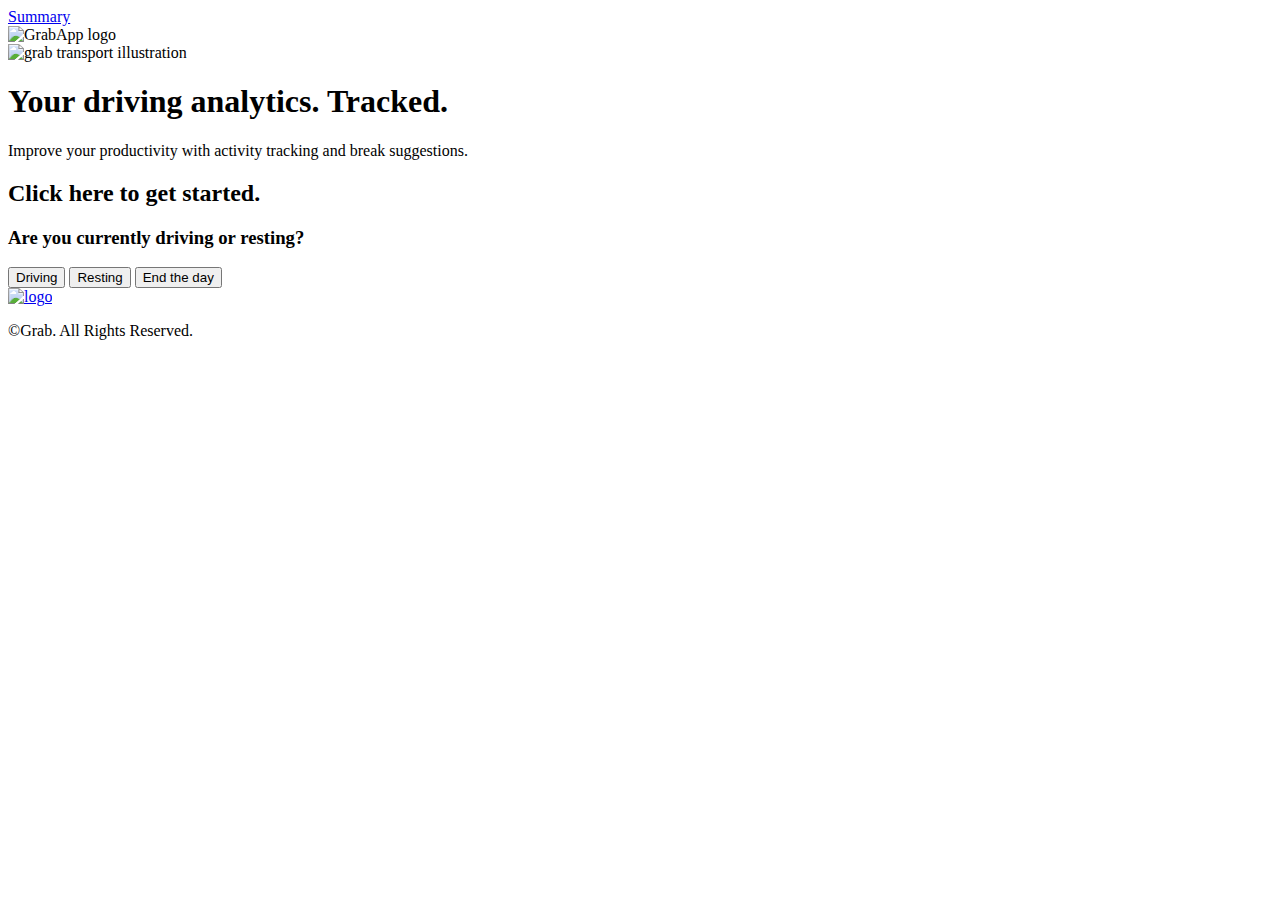
==== index.html @ 29548528 "Add files via upload" ====
<!DOCTYPE html>
<html lang="en">
<head>
    <meta charset="UTF-8">
    <meta name="viewport" content="width=device-width, initial-scale=1.0">
    <meta http-equiv="X-UA-Compatible" content="ie=edge">
    <title>Document</title>
    <link rel="stylesheet" href="css/main.css">
    <link href="https://fonts.googleapis.com/css?family=Poppins&display=swap" rel="stylesheet"> 
</head>
<body>
       <div class="weworshipsoham"></div> <a href="madebysoham.html">Summary</a>
</div>
<div class="container">
        <img src="images/GrabBreaksLogo.svg" alt="GrabApp logo" class="logo" />

        <section>
        <img src="images/car.svg" alt="grab transport illustration" class="car"/>
        <h1>Your driving analytics. Tracked.</h1>
        <p class="subheading">Improve your productivity with activity tracking and break suggestions.</p>
        </section>

</div>


<div class="green-container">
<div class="container">
   
    <div class="container">
        <h2>Click here to get started.</h2>
        <h3>Are you currently driving or resting?</h3>
        <div class="buttons">
        <input type="button" class="cta" value="Driving" id="DriveButton" onclick="GetTimeDrive()" onclick="DriveCounter++">
        <input type="button" class="cta" value="Resting" id="RestButton" onclick="GetTimeRest()" onclick="RestCounter++">
        <input type="button" class="end" value="End the day" id="EndDayButton">
    </div>
    </div>

</div>
</div>

<footer>
<div class="footer-container">
    <div class="container">
        <a href="#">
           <img src="images/grab-logo-black-and-white.png" alt="logo" class="logo" width="70%" height="70%">
        </a>
        <p class="copyright">©Grab. All Rights Reserved.</p>
    </div>
</div>
</footer>

<script>

var DriveCounter = 0;
var RestCounter = 0;
var endHour = [22, 23, 22, 22, 24]

var average = (endHour[DriveCounter] + endHour[DriveCounter + 1] + endHour[DriveCounter + 2] + endHour[DriveCounter + 3]) / 4;


var DriveCounter = 4;

    var sessionIDDrive = new Array(1000);
            for (x = 1; x < 1000; x++)
                {
                    sessionIDDrive[x] = x;
                }

var sessionIDRest = new Array(1000);
            for (x = 1; x < 1000; x++)
                {
                    sessionIDRest[x] = x;
                }

var timeDiffDrive = new Array(1000)
            for (x = 1; x < 1000; x++)
                {
                    timeDiffDrive[x] = x;
                }

var timeDiffRest = new Array(1000)
            for (x = 1; x < 1000; x++)
                {
                    timeDiffRest[x] = x;
                }



     function GetTimeDrive() 
        { 
        Dtime = new Date();
        var timestampDrive = Dtime.getHours() + ":" + Dtime.getMinutes() + ":" + Dtime.getSeconds();
        sessionIDDrive[DriveCounter] = timestampDrive;
        alert(sessionIDDrive[DriveCounter]);
        timeDiffDrive[DriveCounter] = sessionIDDrive[DriveCounter + 1] - sessionIDDrive[DriveCounter] 
        DriveCounter++;
        }



        function GetTimeRest() 
        {
        Rtime = new Date();
        var timestampRest = Rtime.getHours() + ":" + Rtime.getMinutes() + ":" + Rtime.getSeconds();
        sessionIDRest[RestCounter] = timestampRest;
        alert(sessionIDRest[RestCounter]);
        RestCounter++;

        }



    
while(average > endHour[DriveCounter]){

    alert("You have exceeded your regular end day time! Pleas consider going off-duty.")

}



</script>


</body>
</html>
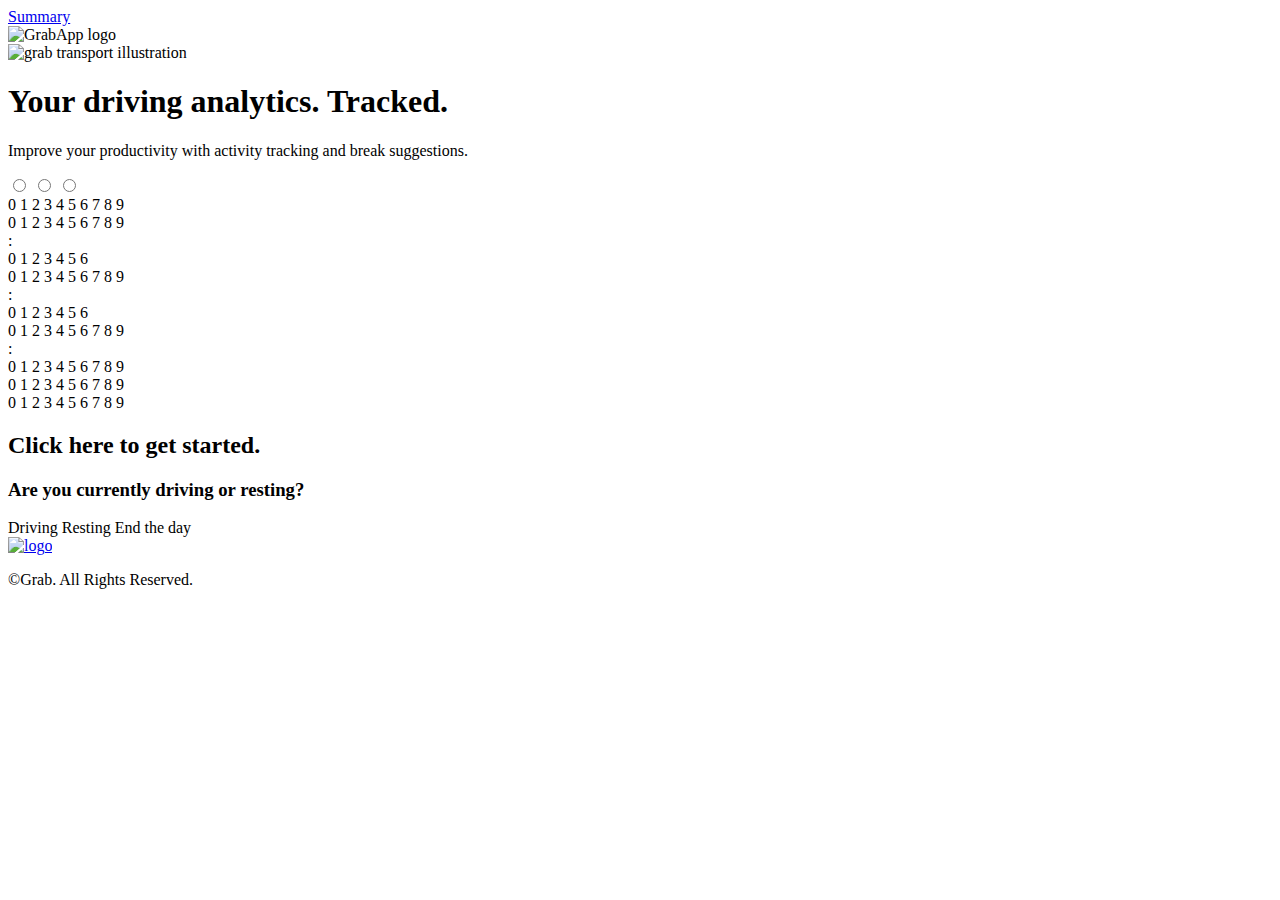
==== commit 91dfe7e7: "Add files via upload" ====
--- a/index.html
+++ b/index.html
@@ -9,10 +9,12 @@
     <link href="https://fonts.googleapis.com/css?family=Poppins&display=swap" rel="stylesheet"> 
 </head>
 <body>
-       <div class="weworshipsoham"></div> <a href="madebysoham.html">Summary</a>
+       <div class="weworshipsoham"></div> <a href="madebysoham.html" id="next-pagelink">Summary</a>
 </div>
-<div class="container">
+<div class="header-container">
+
         <img src="images/GrabBreaksLogo.svg" alt="GrabApp logo" class="logo" />
+
 
         <section>
         <img src="images/car.svg" alt="grab transport illustration" class="car"/>
@@ -23,20 +25,59 @@
 </div>
 
 
+
 <div class="green-container">
-<div class="container">
-   
-    <div class="container">
-        <h2>Click here to get started.</h2>
-        <h3>Are you currently driving or resting?</h3>
-        <div class="buttons">
-        <input type="button" class="cta" value="Driving" id="DriveButton" onclick="GetTimeDrive()" onclick="DriveCounter++">
-        <input type="button" class="cta" value="Resting" id="RestButton" onclick="GetTimeRest()" onclick="RestCounter++">
-        <input type="button" class="end" value="End the day" id="EndDayButton">
-    </div>
-    </div>
 
-</div>
+        <div class="container">
+                <!-- time to add the controls -->
+                <input id="start" name="controls" type="radio" />
+                <input id="stop" name="controls" type="radio" />
+                <input id="reset" name="controls" type="radio" />
+                <div class="timer">
+                    <div class="cell">
+                        <div class="numbers tenhour moveten">0 1 2 3 4 5 6 7 8 9</div>
+                    </div>
+                    <div class="cell">
+                        <div class="numbers hour moveten">0 1 2 3 4 5 6 7 8 9</div>
+                    </div>
+                    <div class="cell divider"><div class="numbers">:</div></div>
+                    <div class="cell">
+                        <div class="numbers tenminute movesix">0 1 2 3 4 5 6</div>
+                    </div>
+                    <div class="cell">
+                        <div class="numbers minute moveten">0 1 2 3 4 5 6 7 8 9</div>
+                    </div>
+                    <div class="cell divider"><div class="numbers">:</div></div>
+                    <div class="cell">
+                        <div class="numbers tensecond movesix">0 1 2 3 4 5 6</div>
+                    </div>
+                    <div class="cell">
+                        <div class="numbers second moveten">0 1 2 3 4 5 6 7 8 9</div>
+                    </div>
+                    <div class="cell divider"><div class="numbers">:</div></div>
+                    <div class="cell">
+                        <div class="numbers milisecond moveten">0 1 2 3 4 5 6 7 8 9</div>
+                    </div>
+                    <div class="cell">
+                        <div class="numbers tenmilisecond moveten">0 1 2 3 4 5 6 7 8 9</div>
+                    </div>
+                    <div class="cell">
+                        <div class="numbers hundredmilisecond moveten">0 1 2 3 4 5 6 7 8 9</div>
+                    </div>
+                </div>
+
+                <div class="container">
+                        <h2>Click here to get started.</h2>
+                        <h3>Are you currently driving or resting?</h3>
+                    </div>
+
+                <!-- Lables for the controls -->
+                <div id="timer_controls">
+                    <label for="start" id="DriveButton" onclick="GetTimeDrive()" onclick="DriveCounter++">Driving</label>
+                    <label for="stop" id="RestButton" onclick="GetTimeRest()" onclick="RestCounter++">Resting</label>
+                    <label for="reset">End the day</label>
+                </div>
+            </div>
 </div>
 
 <footer>
@@ -92,7 +133,7 @@
         Dtime = new Date();
         var timestampDrive = Dtime.getHours() + ":" + Dtime.getMinutes() + ":" + Dtime.getSeconds();
         sessionIDDrive[DriveCounter] = timestampDrive;
-        alert(sessionIDDrive[DriveCounter]);
+        alert("Timestamp for new driver session saved at " + sessionIDDrive[DriveCounter]);
         timeDiffDrive[DriveCounter] = sessionIDDrive[DriveCounter + 1] - sessionIDDrive[DriveCounter] 
         DriveCounter++;
         }
@@ -104,7 +145,7 @@
         Rtime = new Date();
         var timestampRest = Rtime.getHours() + ":" + Rtime.getMinutes() + ":" + Rtime.getSeconds();
         sessionIDRest[RestCounter] = timestampRest;
-        alert(sessionIDRest[RestCounter]);
+        alert("Timestamp for new rest session saved at " + sessionIDRest[RestCounter]);
         RestCounter++;
 
         }
